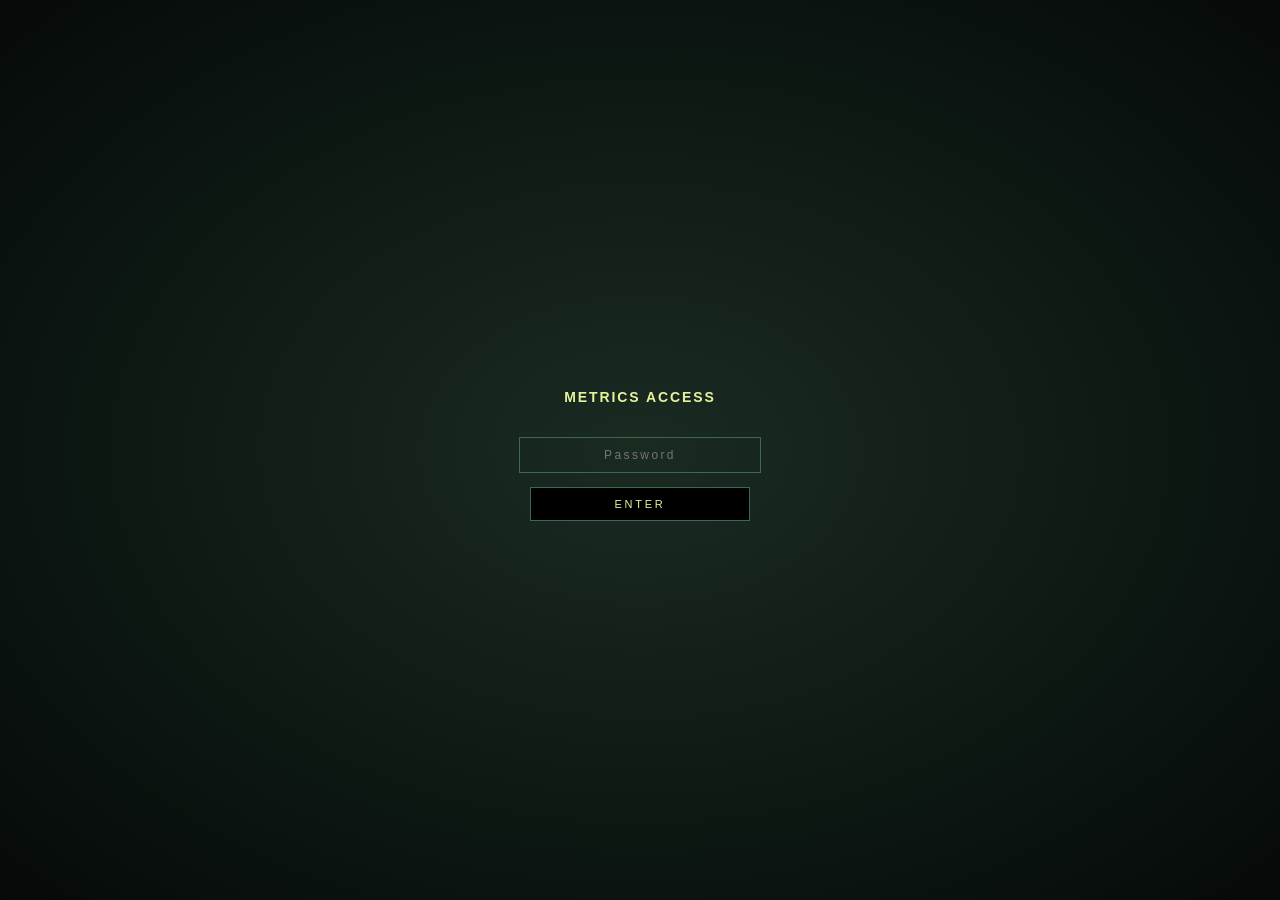
==== demo/dashboard/index.html @ 087dbca4 "feat: creating dashboard" ====
<!doctype html>
<html lang="en">
  <head>
    <meta charset="UTF-8" />
    <title>NUVO Metrics Dashboard</title>
    <meta name="viewport" content="width=device-width, initial-scale=1" />
    <link rel="stylesheet" href="./styles.css" />
  </head>
  <body>
    <!-- LOGIN -->
    <div id="login-screen" class="screen">
      <h1>Metrics Access</h1>
      <input
        type="password"
        id="password-input"
        placeholder="Password"
        autocomplete="off"
      />
      <button id="login-btn">Enter</button>
      <p id="login-error" class="error hidden">ACCESS DENIED</p>
    </div>

    <!-- DASHBOARD -->
    <div id="dashboard-screen" class="screen hidden">
      <h1>System Metrics</h1>

      <div class="metrics">
        <div class="metric">
          <span class="label">Total Visitors</span>
          <span id="total-visitors" class="value">0</span>
        </div>

        <div class="metric">
          <span class="label">Phrase Tokens Generated</span>
          <span id="phrases-generated" class="value">0</span>
        </div>

        <div class="metric">
          <span class="label">Questions Asked</span>
          <span id="questions-asked" class="value">0</span>
        </div>

        <div class="metric">
          <span class="label">Phrase Submissions</span>
          <span id="phrase-submissions" class="value">0</span>
        </div>

        <div class="metric">
          <span class="label">Identities Issued</span>
          <span id="identities-issued" class="value">0</span>
        </div>

        <div class="metric">
          <span class="label">Failures</span>
          <span id="failures" class="value">0</span>
        </div>

        <div class="metric">
          <span class="label">Transfer Claims</span>
          <span id="transfer-claims" class="value">0</span>
        </div>
      </div>

      <div class="feedback-section">
        <h1 style="text-align:center; width:100%">Users Feedback</h1>
        <div id="feedback-container"></div>
      </div>
    </div>

    <script src="./dashboard.js"></script>
  </body>
</html>
---- demo/dashboard/styles.css ----
body {
  font-family: "Arial", system-ui, sans-serif;
  background: radial-gradient(
    ellipse at center,
    #1a2b22 0%,
    #0b1410 70%,
    #060a08 100%
  );
  color: #e6f29b;
  margin: 0;
  padding: 0;
  letter-spacing: 0.12em;
}

.screen {
  min-height: 100vh;
  display: flex;
  flex-direction: column;
  justify-content: center;
  align-items: center;
}

.hidden {
  display: none;
}

h1 {
  font-size: 14px;
  font-weight: 600;
  margin-bottom: 32px;
  text-transform: uppercase;
}

input {
  width: 220px;
  padding: 10px;
  font-size: 12px;
  margin-bottom: 14px;
  background: transparent;
  border: 1px solid #3a6a54;
  color: #e6f29b;
  text-align: center;
  letter-spacing: 0.2em;
}

button {
  width: 220px;
  padding: 10px;
  font-size: 11px;
  cursor: pointer;
  background: #000;
  border: 1px solid #3a6a54;
  color: #e6f29b;
  text-transform: uppercase;
  letter-spacing: 0.25em;
}

button:hover {
  background: #0f1f17;
}

.error {
  margin-top: 16px;
  font-size: 11px;
  color: #ff6b6b;
  letter-spacing: 0.2em;
}

/* ===== METRICS ===== */

.metrics {
  width: 280px;
}

.metric {
  display: flex;
  justify-content: space-between;
  padding: 10px 0;
  border-bottom: 1px solid rgba(230, 242, 155, 0.15);
}

.label {
  font-size: 10px;
  opacity: 0.75;
}

.value {
  font-size: 11px;
  font-weight: 600;
}

/* ===== FEEDBACK GRID SYSTEM ===== */

.feedback-section {
    width: 90%; /* Ajustado para dar aire a los lados */
    max-width: 1200px; /* Evita que en monitores ultra-wide se estire demasiado */
    margin: 40px auto;
}

#feedback-container {
    display: grid;
    /* Esto crea columnas automáticas de mínimo 250px */
    grid-template-columns: repeat(auto-fit, minmax(250px, 1fr));
    gap: 20px; /* Espacio entre tarjetas */
    align-items: start;
}

.feedback-card {
    border: 1px solid rgba(58, 106, 84, 0.4);
    padding: 16px;
    background: rgba(230, 242, 155, 0.02);
    transition: transform 0.2s ease;
    display: flex;
    flex-direction: column;
    justify-content: space-between;
}

.feedback-card:hover {
    background: rgba(230, 242, 155, 0.05);
    border-color: rgba(58, 106, 84, 0.8);
}

/* Estilos internos de la card */
.feedback-id {
    font-size: 8px;
    opacity: 0.5;
    margin-bottom: 12px;
    display: block;
    font-family: monospace;
}

.feelings-container {
    display: flex;
    flex-wrap: wrap;
    gap: 6px;
    margin-bottom: 12px;
}

.feeling-tag {
    font-size: 9px;
    padding: 2px 8px;
    border: 1px solid #3a6a54;
    color: #3a6a54;
    text-transform: uppercase;
    letter-spacing: 0.5px;
}

.feedback-text {
    font-size: 12px;
    line-height: 1.5;
    color: rgba(230, 242, 155, 0.9);
    margin-bottom: 15px;
    font-style: italic;
}

.feedback-meta {
    font-size: 10px;
    padding-top: 10px;
    border-top: 1px solid rgba(58, 106, 84, 0.2);
    color: #3a6a54;
    text-transform: uppercase;
    display: flex;
    justify-content: space-between;
}
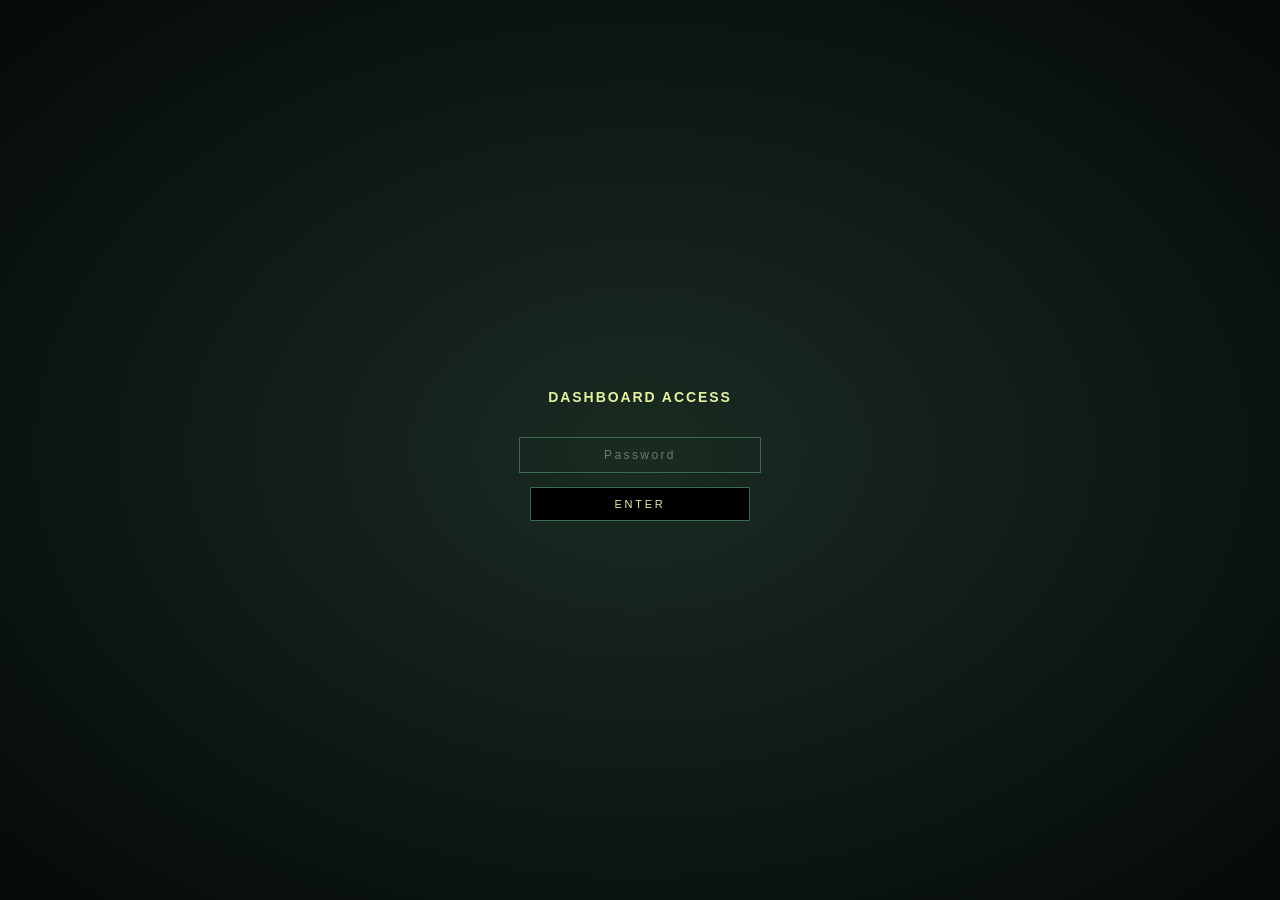
==== commit ccb9132c: "formatting dashboard section" ====
--- a/demo/dashboard/index.html
+++ b/demo/dashboard/index.html
@@ -9,7 +9,7 @@
   <body>
     <!-- LOGIN -->
     <div id="login-screen" class="screen">
-      <h1>Metrics Access</h1>
+      <h1>Dashboard Access</h1>
       <input
         type="password"
         id="password-input"
@@ -61,8 +61,9 @@
         </div>
       </div>
 
+      <!-- Feedback -->
       <div class="feedback-section">
-        <h1 style="text-align:center; width:100%">Users Feedback</h1>
+        <h1 style="text-align: center; width: 100%">Users Feedback</h1>
         <div id="feedback-container"></div>
       </div>
     </div>
--- a/demo/dashboard/styles.css
+++ b/demo/dashboard/styles.css
@@ -92,48 +92,66 @@
 /* ===== FEEDBACK GRID SYSTEM ===== */
 
 .feedback-section {
-    width: 90%; /* Ajustado para dar aire a los lados */
-    max-width: 1200px; /* Evita que en monitores ultra-wide se estire demasiado */
+    width: 90%;
+    max-width: 1200px;
     margin: 40px auto;
 }
 
 #feedback-container {
     display: grid;
-    /* Esto crea columnas automáticas de mínimo 250px */
-    grid-template-columns: repeat(auto-fit, minmax(250px, 1fr));
-    gap: 20px; /* Espacio entre tarjetas */
+    /* Ajustado minmax a 300px para manejar mejor textos largos */
+    grid-template-columns: repeat(auto-fit, minmax(300px, 1fr));
+    gap: 25px;
     align-items: start;
 }
 
 .feedback-card {
     border: 1px solid rgba(58, 106, 84, 0.4);
-    padding: 16px;
+    padding: 20px;
     background: rgba(230, 242, 155, 0.02);
-    transition: transform 0.2s ease;
     display: flex;
     flex-direction: column;
-    justify-content: space-between;
 }
 
-.feedback-card:hover {
-    background: rgba(230, 242, 155, 0.05);
-    border-color: rgba(58, 106, 84, 0.8);
+.feedback-id{
+    font-size: 13px;
 }
 
-/* Estilos internos de la card */
-.feedback-id {
+/* Etiquetas pequeñas sobre los textos */
+.content-label {
     font-size: 8px;
-    opacity: 0.5;
-    margin-bottom: 12px;
+    color: #3a6a54;
+    text-transform: uppercase;
+    letter-spacing: 1px;
     display: block;
-    font-family: monospace;
+    margin-bottom: 4px;
+    margin-top:15px;
+    font-weight: bold;
 }
 
-.feelings-container {
-    display: flex;
-    flex-wrap: wrap;
-    gap: 6px;
-    margin-bottom: 12px;
+.feedback-text {
+    font-size: 12px;
+    line-height: 1.5;
+    color: rgba(230, 242, 155, 0.85);
+    margin-bottom: 15px; /* Espacio entre bloques de texto */
+    font-style: italic;
+    word-break: break-word; /* Evita que textos largos rompan el grid */
+}
+
+/* Diferenciación visual para la idea del sistema */
+.idea-text {
+    color: rgba(155, 242, 200, 0.85); /* Un tono ligeramente distinto */
+    border-left: 2px solid rgba(58, 106, 84, 0.3);
+    padding-left: 10px;
+}
+
+.feedback-meta {
+    font-size: 10px;
+    margin-top: auto; /* Empuja el meta al final de la card */
+    padding-top: 15px;
+    border-top: 1px solid rgba(58, 106, 84, 0.2);
+    color: #3a6a54;
+    text-transform: uppercase;
 }
 
 .feeling-tag {
@@ -142,23 +160,4 @@
     border: 1px solid #3a6a54;
     color: #3a6a54;
     text-transform: uppercase;
-    letter-spacing: 0.5px;
-}
-
-.feedback-text {
-    font-size: 12px;
-    line-height: 1.5;
-    color: rgba(230, 242, 155, 0.9);
-    margin-bottom: 15px;
-    font-style: italic;
-}
-
-.feedback-meta {
-    font-size: 10px;
-    padding-top: 10px;
-    border-top: 1px solid rgba(58, 106, 84, 0.2);
-    color: #3a6a54;
-    text-transform: uppercase;
-    display: flex;
-    justify-content: space-between;
 }
